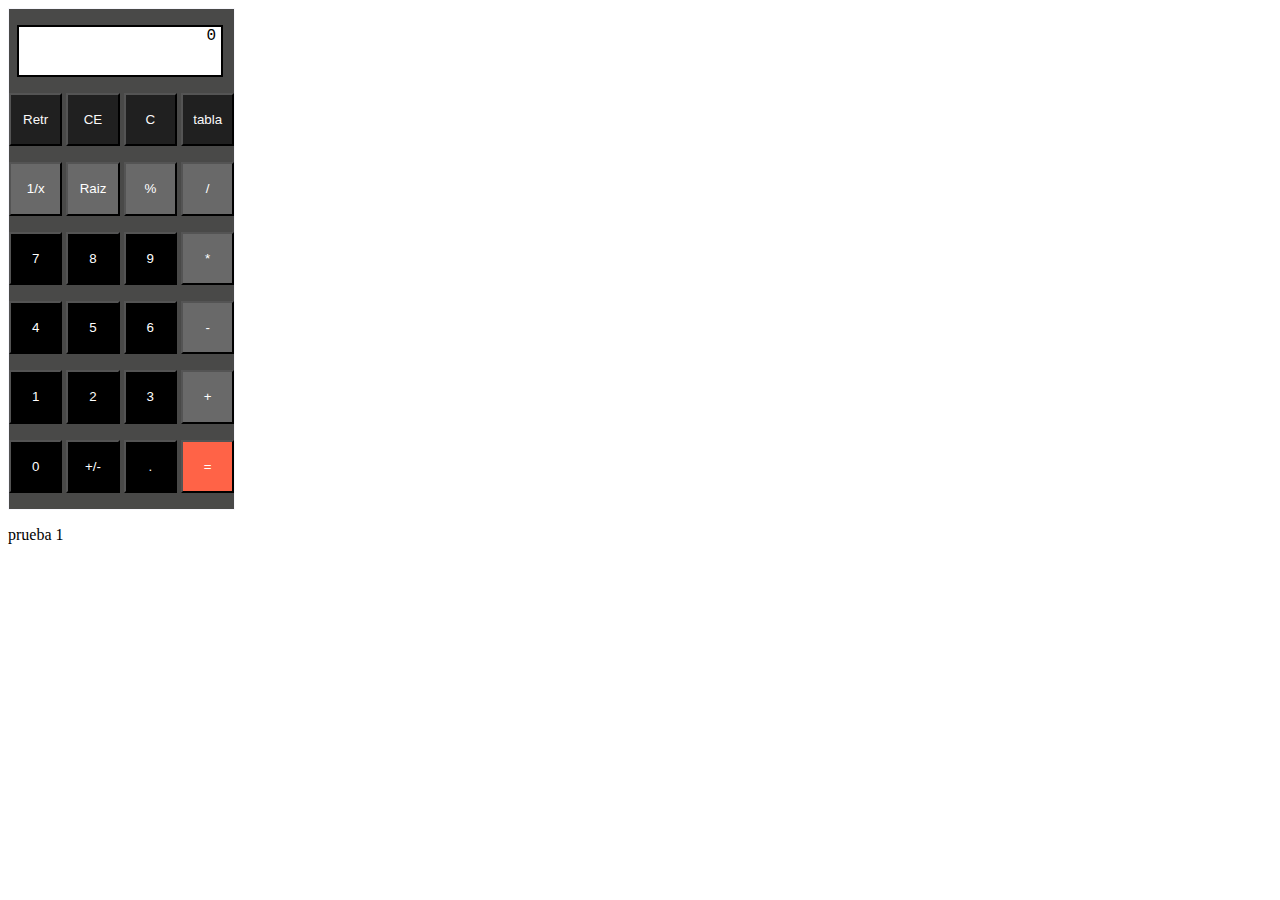
==== calc.html @ 91a6f821 "prueba con git" ====
<!DOCTYPE html>
<html lang="en">
<head>
    <meta charset="UTF-8">
    <meta http-equiv="X-UA-Compatible" content="IE=edge">
    <meta name="viewport" content="width=device-width, initial-scale=1.0">
    <title>Document</title>
    <script src="main.js"></script>
    <link rel="stylesheet" href="main.css">
    
</head>
<body>
    <div class="calculadora"
<form action="#" name="calculadora" id="calculadora">
<p id="textoPantalla">0</p>
<p>
<input type="button" class="largo" value="Retr" onclick="retro()"   />
<input type="button" class="largo" value="CE" onclick="borradoParcial()"  />
<input type="button" class="largo" value="C" onclick="borradoTotal()"  />
<input type="button" class="largo" value="tabla" onclick="genera_tabla()"  />

</p>
<p>
<input type="button" class="operador" value="1/x" onclick="inve()" />
<input type="button" class="operador" value="Raiz" onclick="raizc()" />
<input type="button" class="operador" value="%" onclick="porcent()" />
<input type="button" class="operador" value="/" onclick="operar('/')"  />
</p>
<p>
<input type="button" value="7" onclick="numero('7')" />
<input type="button" value="8" onclick="numero('8')" />
<input type="button" value="9" onclick="numero('9')" />
<input type="button" class="operador" value="*" onclick="operar('*')" />
</p>
<p>
<input type="button" value="4" onclick="numero('4')" />
<input type="button" value="5" onclick="numero('5')" />
<input type="button" value="6" onclick="numero('6')" />
<input type="button" class="operador" value="-" onclick="operar('-')" />
</p>
<p>
<input type="button" value="1" onclick="numero('1')" />
<input type="button" value="2" onclick="numero('2')" />
<input type="button" value="3" onclick="numero('3')" />
<input type="button" class="operador" value="+" onclick="operar('+')" />

</p>
<p>
<input type="button" value="0" onclick="numero('0')" />
<input type="button" value="+/-" onclick="opuest()" />
<input type="button" value="." onclick="numero('.')" />
<input type="button" class="operar" value="=" onclick="igualar()" />
</p>

</form>
</div>
    <p>prueba 1</p>
</body>

</html>
---- main.css ----
/*aspectos generales: bordes y color de fondo de calculadora*/
.calculadora { border:.1em rgb(247, 247, 252) ridge; width: fit-content;height: max-content; text-align: center;
    background-color: #494948; }

/*pantalla de visualización: bordes, posición, color de fondo, estilo letra.*/
#textoPantalla { width: 12em;height: 3em; border: 2px black solid; text-align: right; 
      position: relative; left:.5em ;  padding: 0px 5px;
      background-color: white; font-family: "courier new";
      overflow: hidden;}

/*botones normales: anchura y margen*/
.calculadora [type=button] { height: 4em; width: 4em; padding: 0;color: rgb(255, 255, 255);background-color: black;left: .5em;right: .5e; }
/*botones especiales*/
.calculadora input.largo { color: rgb(250, 249, 249); width: 4em;height: 4em; background-color: rgb(32, 32, 32); }
.calculadora input.operar{height: 4em; width: 4em; padding: 0;color: white;background-color: tomato;}
.calculadora input.operador{height: 4em; width: 4em; padding: 0;color: white;background-color: dimgray;}
table {     font-family: "Lucida Sans Unicode", "Lucida Grande", Sans-Serif;
    font-size: 12px;    margin: 45px;     width:auto; text-align: left;    border-collapse: collapse; }

th {     font-size: 13px;     font-weight: normal;     padding: 8px;     background: #2b2c2c;
    border-top: 4px solid #aabcfe;    border-bottom: 1px solid #fff; color: #039; }

td {    padding: 8px;     background: #444446;     border-bottom: 1px solid #fff;
    color: rgb(255, 255, 255);    border-top: 1px solid transparent; }

tr:hover td { background: #d7fdd0; color: rgb(0, 0, 0); }
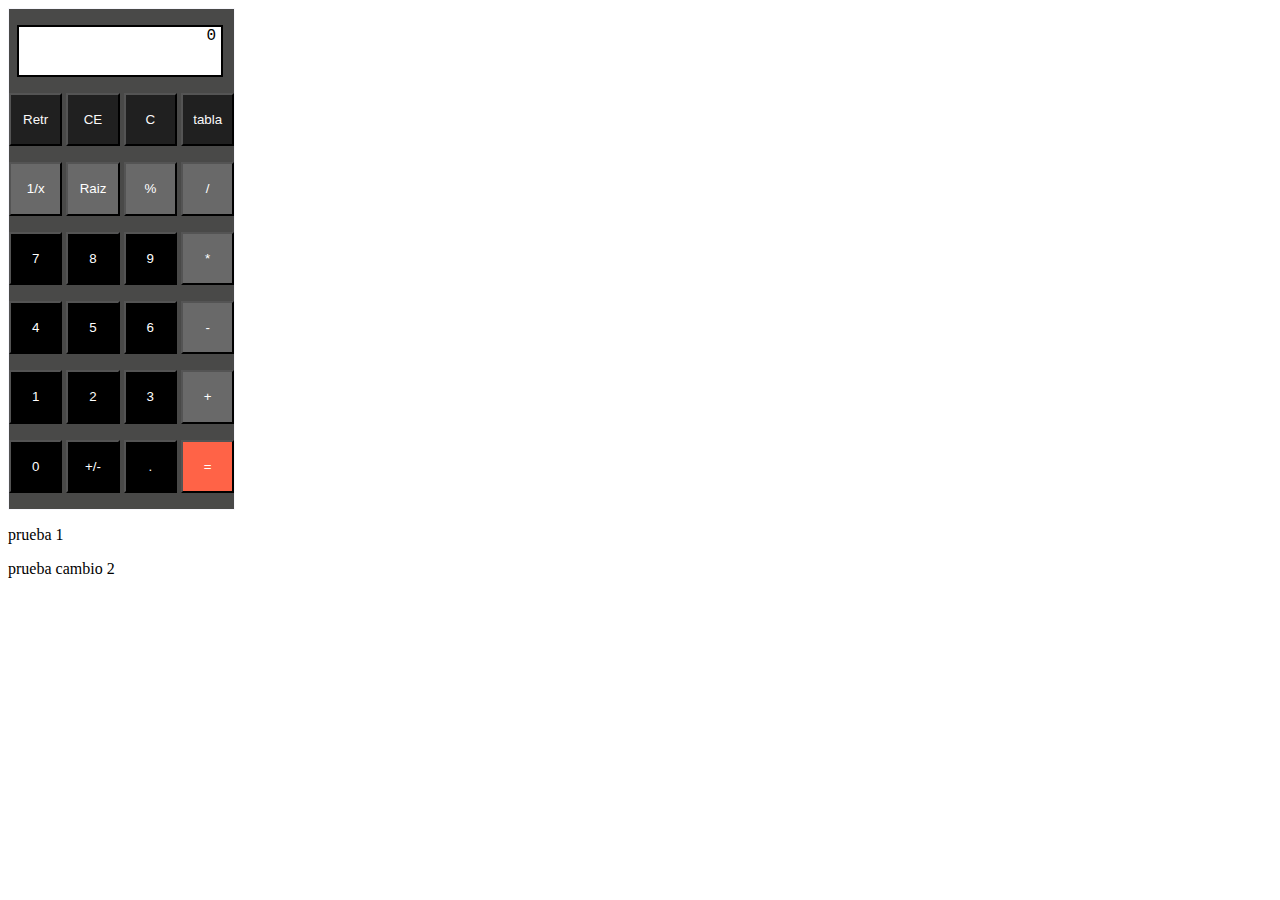
==== commit 6a205889: "cambio 2 de prueba" ====
--- a/calc.html
+++ b/calc.html
@@ -55,6 +55,7 @@
 </form>
 </div>
     <p>prueba 1</p>
+    <p>prueba cambio 2</p>
 </body>
 
 </html>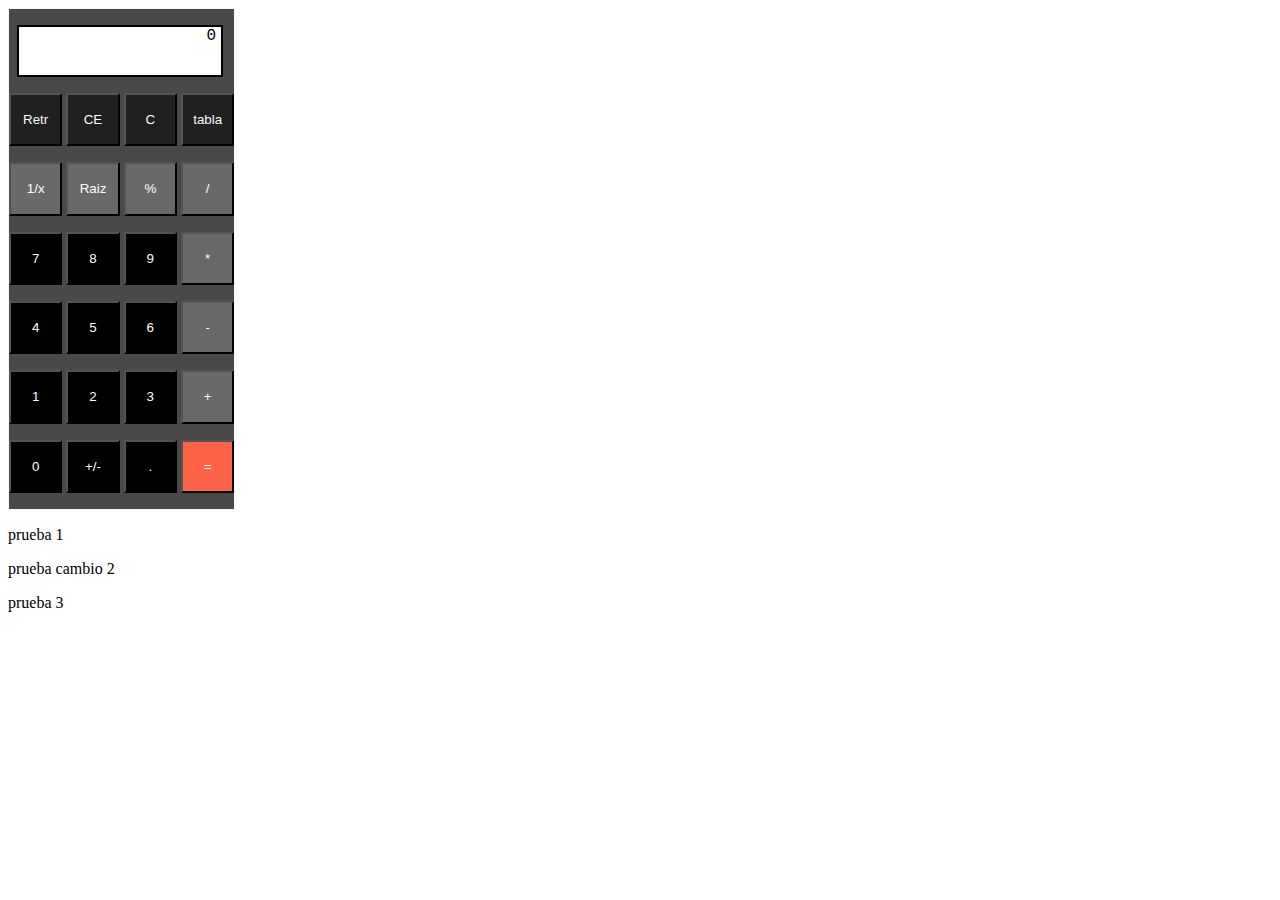
==== commit 712916e0: "prueba 3 git y github" ====
--- a/calc.html
+++ b/calc.html
@@ -56,6 +56,7 @@
 </div>
     <p>prueba 1</p>
     <p>prueba cambio 2</p>
+    <p>prueba 3</p>
 </body>
 
 </html>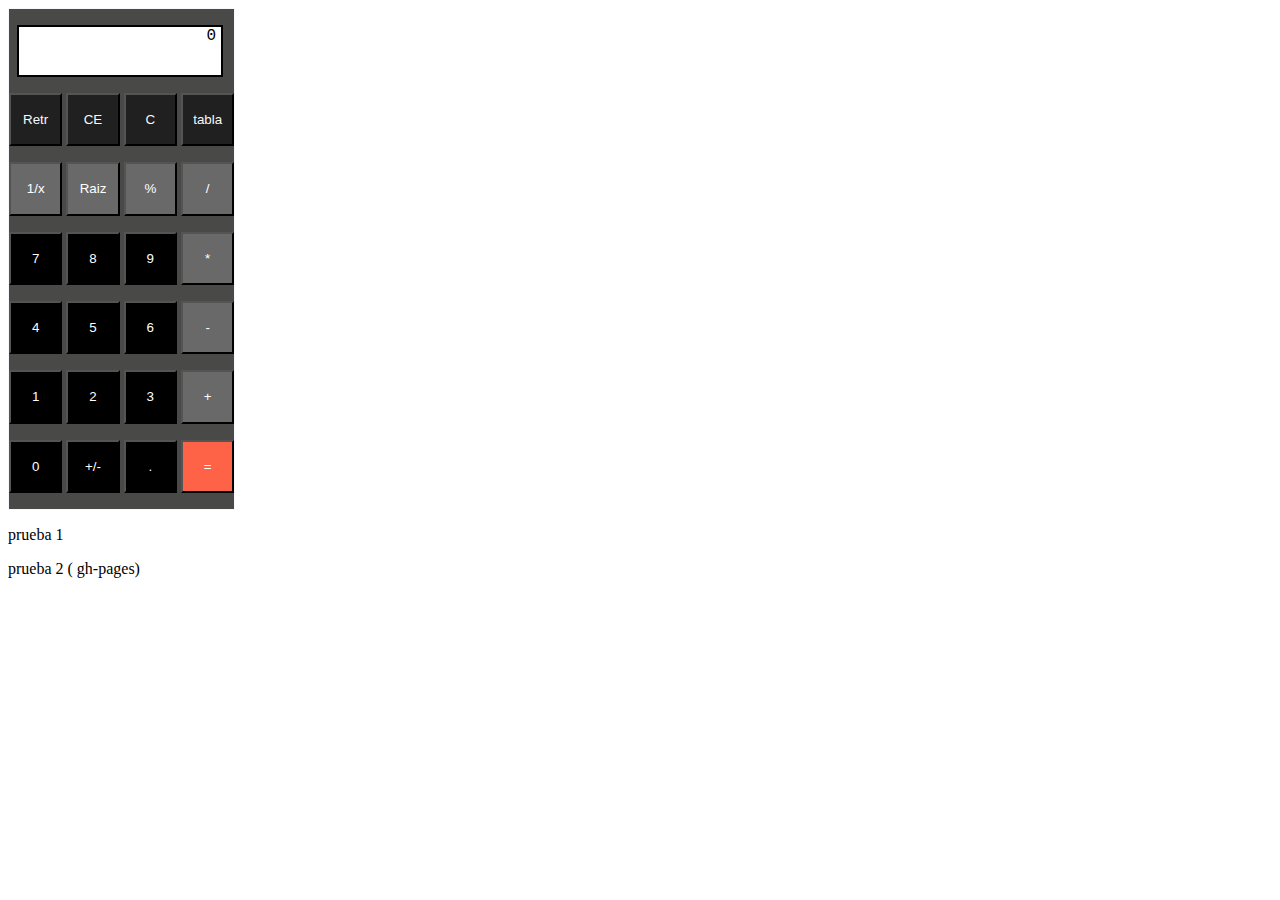
==== commit 97f5a21a: "prueba desde branch gh-pages" ====
--- a/calc.html
+++ b/calc.html
@@ -55,8 +55,7 @@
 </form>
 </div>
     <p>prueba 1</p>
-    <p>prueba cambio 2</p>
-    <p>prueba 3</p>
+    <p>prueba 2 ( gh-pages)</p>
 </body>
 
 </html>